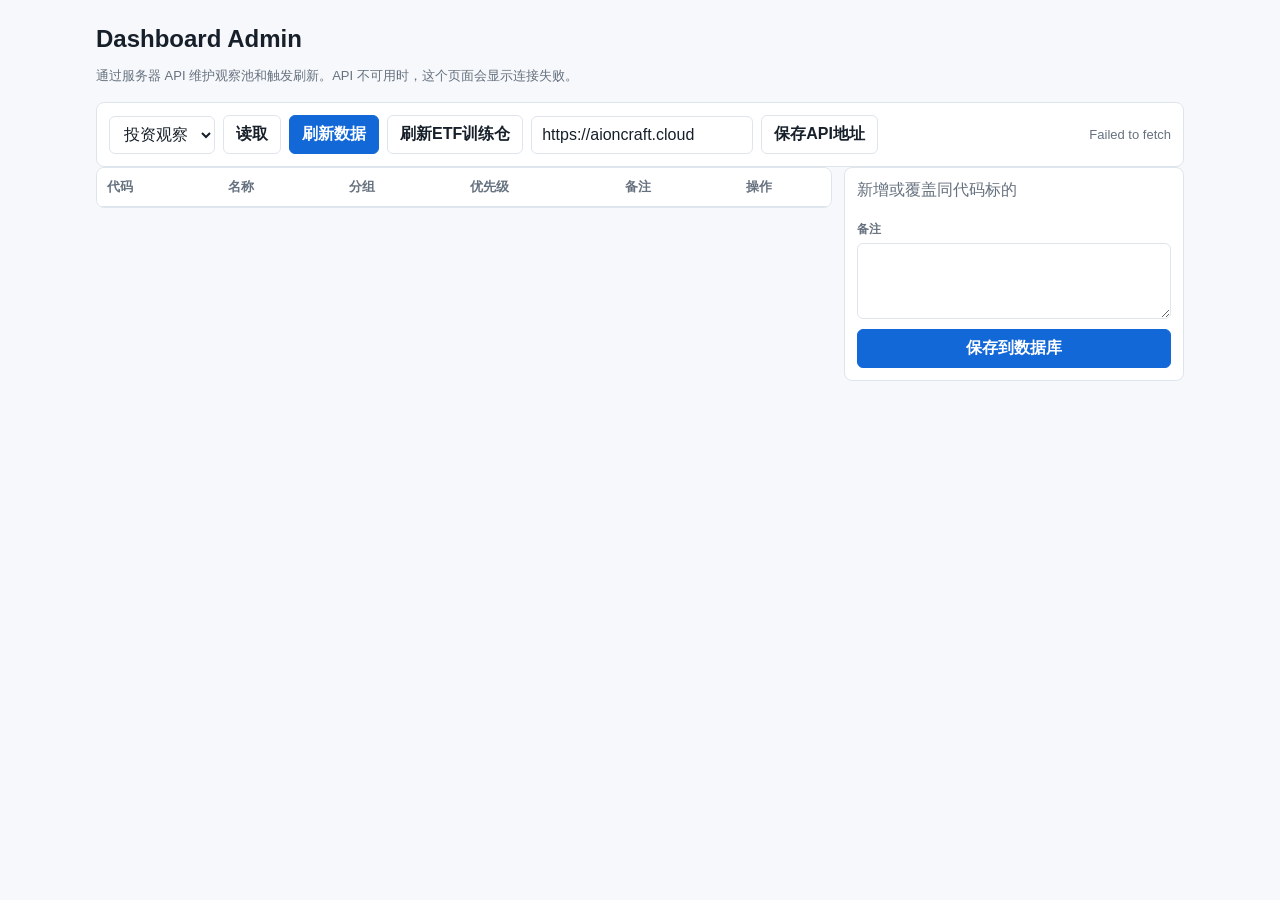
==== dashboards/admin/index.html @ 4fdf21c5 "Add dashboard API server and admin page" ====
<!doctype html>
<html lang="zh-CN">
<head>
  <meta charset="utf-8">
  <meta name="viewport" content="width=device-width, initial-scale=1">
  <title>Dashboard Admin</title>
  <style>
    :root {
      color-scheme: light;
      --bg: #f6f8fb;
      --panel: #ffffff;
      --text: #17202a;
      --muted: #66717f;
      --line: #dfe5ec;
      --accent: #1368d8;
      --danger: #c4382b;
    }
    * { box-sizing: border-box; }
    body {
      margin: 0;
      background: var(--bg);
      color: var(--text);
      font-family: -apple-system, BlinkMacSystemFont, "Segoe UI", "Microsoft YaHei", sans-serif;
      letter-spacing: 0;
    }
    .wrap {
      width: min(100%, 1120px);
      margin: 0 auto;
      padding: 24px 16px 40px;
    }
    header {
      display: grid;
      gap: 12px;
      margin-bottom: 16px;
    }
    h1 {
      margin: 0;
      font-size: 24px;
      line-height: 1.25;
    }
    .sub {
      color: var(--muted);
      font-size: 13px;
      line-height: 1.55;
    }
    .toolbar, .panel, .form {
      border: 1px solid var(--line);
      border-radius: 8px;
      background: var(--panel);
    }
    .toolbar {
      display: flex;
      flex-wrap: wrap;
      gap: 8px;
      align-items: center;
      padding: 12px;
    }
    select, input, textarea, button {
      min-height: 38px;
      border: 1px solid var(--line);
      border-radius: 6px;
      background: #fff;
      color: var(--text);
      font: inherit;
    }
    select, input, textarea {
      padding: 8px 10px;
    }
    button {
      cursor: pointer;
      padding: 8px 12px;
      font-weight: 650;
    }
    button.primary {
      border-color: var(--accent);
      background: var(--accent);
      color: #fff;
    }
    button.danger {
      border-color: #f0c9c4;
      color: var(--danger);
    }
    .status {
      margin-left: auto;
      color: var(--muted);
      font-size: 13px;
    }
    .layout {
      display: grid;
      gap: 12px;
    }
    .panel {
      overflow-x: auto;
    }
    table {
      width: 100%;
      border-collapse: collapse;
      min-width: 760px;
      font-size: 13px;
    }
    th, td {
      padding: 10px;
      border-bottom: 1px solid var(--line);
      text-align: left;
      vertical-align: top;
    }
    th {
      color: var(--muted);
      font-weight: 650;
      white-space: nowrap;
    }
    .form {
      display: grid;
      gap: 10px;
      padding: 12px;
    }
    .fields {
      display: grid;
      gap: 8px;
      grid-template-columns: repeat(auto-fit, minmax(180px, 1fr));
    }
    label {
      display: grid;
      gap: 5px;
      color: var(--muted);
      font-size: 12px;
    }
    label span {
      font-weight: 650;
    }
    textarea {
      min-height: 76px;
      resize: vertical;
    }
    .muted {
      color: var(--muted);
    }
    @media (min-width: 900px) {
      .layout { grid-template-columns: 1fr 340px; align-items: start; }
    }
  </style>
</head>
<body>
  <main class="wrap">
    <header>
      <h1>Dashboard Admin</h1>
      <div class="sub">通过服务器 API 维护观察池和触发刷新。API 不可用时，这个页面会显示连接失败。</div>
    </header>

    <div class="toolbar">
      <select id="dashboard">
        <option value="index-decision">投资观察</option>
        <option value="short-flow">A股短线</option>
      </select>
      <button id="reload" type="button">读取</button>
      <button id="refresh" class="primary" type="button">刷新数据</button>
      <button id="refreshEtf" type="button">刷新ETF训练仓</button>
      <input id="apiBase" type="url" placeholder="https://你的服务器域名">
      <button id="saveApiBase" type="button">保存API地址</button>
      <span id="status" class="status">等待连接</span>
    </div>

    <section class="layout">
      <div class="panel">
        <table>
          <thead>
            <tr>
              <th>代码</th>
              <th>名称</th>
              <th>分组</th>
              <th>优先级</th>
              <th>备注</th>
              <th>操作</th>
            </tr>
          </thead>
          <tbody id="rows"></tbody>
        </table>
      </div>

      <form id="form" class="form">
        <div class="muted">新增或覆盖同代码标的</div>
        <div id="fields" class="fields"></div>
        <label>
          <span>备注</span>
          <textarea id="note"></textarea>
        </label>
        <button class="primary" type="submit">保存到数据库</button>
      </form>
    </section>
  </main>

  <script src="../api-client.js"></script>
  <script>
    const state = { dashboard: "index-decision", items: [] };
    const status = document.getElementById("status");
    const safe = value => String(value ?? "").replace(/[&<>"']/g, ch => ({ "&": "&amp;", "<": "&lt;", ">": "&gt;", '"': "&quot;", "'": "&#39;" }[ch]));

    function setStatus(text) {
      status.textContent = text;
    }

    function keyOf(item) {
      return state.dashboard === "index-decision" ? item.ticker : item.code;
    }

    function renderFields() {
      const indexFields = [
        ["market", "市场", "US"],
        ["ticker", "代码", "AAPL"],
        ["name", "名称", "Apple"],
        ["group", "分组", "美股核心平台"],
        ["priority", "优先级", "normal"],
        ["alert_drawdown_pct", "回撤提醒", "-12"],
        ["alert_1d_abs_pct", "单日波动", "4"],
        ["alert_1m_pct", "1月走弱", "-8"]
      ];
      const shortFields = [
        ["code", "代码", "510300"],
        ["name", "名称", "沪深300ETF"],
        ["group", "分组", "宽基"],
        ["role", "角色", "market"],
        ["priority", "优先级", "normal"],
        ["key_level", "关键位", ""]
      ];
      const fields = state.dashboard === "index-decision" ? indexFields : shortFields;
      document.getElementById("fields").innerHTML = fields.map(([id, label, placeholder]) => `
        <label>
          <span>${safe(label)}</span>
          <input id="${safe(id)}" name="${safe(id)}" placeholder="${safe(placeholder)}">
        </label>
      `).join("");
      document.getElementById("note").placeholder = state.dashboard === "index-decision" ? "reason" : "plan_note";
    }

    function renderRows() {
      document.getElementById("rows").innerHTML = state.items.map(item => {
        const key = keyOf(item);
        const note = state.dashboard === "index-decision" ? item.reason : item.plan_note;
        const extra = state.dashboard === "index-decision" ? item.market : item.role;
        return `
          <tr>
            <td><b>${safe(key)}</b><div class="muted">${safe(extra || "")}</div></td>
            <td>${safe(item.name || "")}</td>
            <td>${safe(item.group || "")}</td>
            <td>${safe(item.priority || "")}</td>
            <td>${safe(note || "")}</td>
            <td><button class="danger" type="button" data-delete="${safe(key)}">删除</button></td>
          </tr>
        `;
      }).join("");
      document.querySelectorAll("[data-delete]").forEach(button => {
        button.addEventListener("click", async () => {
          await DashboardApi.api(`/api/watchlists/${state.dashboard}/${encodeURIComponent(button.dataset.delete)}`, { method: "DELETE" });
          await loadWatchlist();
        });
      });
    }

    async function loadWatchlist() {
      setStatus("读取中");
      const data = await DashboardApi.api(`/api/watchlists/${state.dashboard}`);
      state.items = data.items || [];
      renderFields();
      renderRows();
      setStatus(`已读取 ${state.items.length} 个`);
    }

    function formPayload() {
      const data = {};
      new FormData(document.getElementById("form")).forEach((value, key) => {
        const trimmed = String(value).trim();
        if (!trimmed) return;
        const numeric = Number(trimmed);
        data[key] = Number.isFinite(numeric) && /pct|level/.test(key) ? numeric : trimmed;
      });
      const note = document.getElementById("note").value.trim();
      if (note) data[state.dashboard === "index-decision" ? "reason" : "plan_note"] = note;
      return data;
    }

    document.getElementById("dashboard").addEventListener("change", event => {
      state.dashboard = event.target.value;
      loadWatchlist().catch(error => setStatus(error.message));
    });
    document.getElementById("reload").addEventListener("click", () => loadWatchlist().catch(error => setStatus(error.message)));
    document.getElementById("refresh").addEventListener("click", async () => {
      setStatus("刷新中，可能需要几十秒");
      await DashboardApi.api(`/api/refresh/${state.dashboard}`, { method: "POST", body: "{}" });
      setStatus("刷新完成");
    });
    document.getElementById("refreshEtf").addEventListener("click", async () => {
      setStatus("ETF训练仓刷新中");
      await DashboardApi.api("/api/refresh/etf-pool", { method: "POST", body: "{}" });
      setStatus("ETF训练仓刷新完成");
    });
    document.getElementById("saveApiBase").addEventListener("click", async () => {
      const value = document.getElementById("apiBase").value.trim().replace(/\/+$/, "");
      if (value) {
        localStorage.setItem("dashboard_api_base", value);
      } else {
        localStorage.removeItem("dashboard_api_base");
      }
      setStatus(value ? `API地址已保存：${value}` : "已清空API地址");
      await loadWatchlist();
    });
    document.getElementById("form").addEventListener("submit", async event => {
      event.preventDefault();
      await DashboardApi.api(`/api/watchlists/${state.dashboard}`, { method: "POST", body: JSON.stringify(formPayload()) });
      event.target.reset();
      await loadWatchlist();
    });

    DashboardApi.apiBase().then(base => {
      document.getElementById("apiBase").value = base;
      return loadWatchlist();
    }).catch(error => setStatus(error.message));
  </script>
</body>
</html>
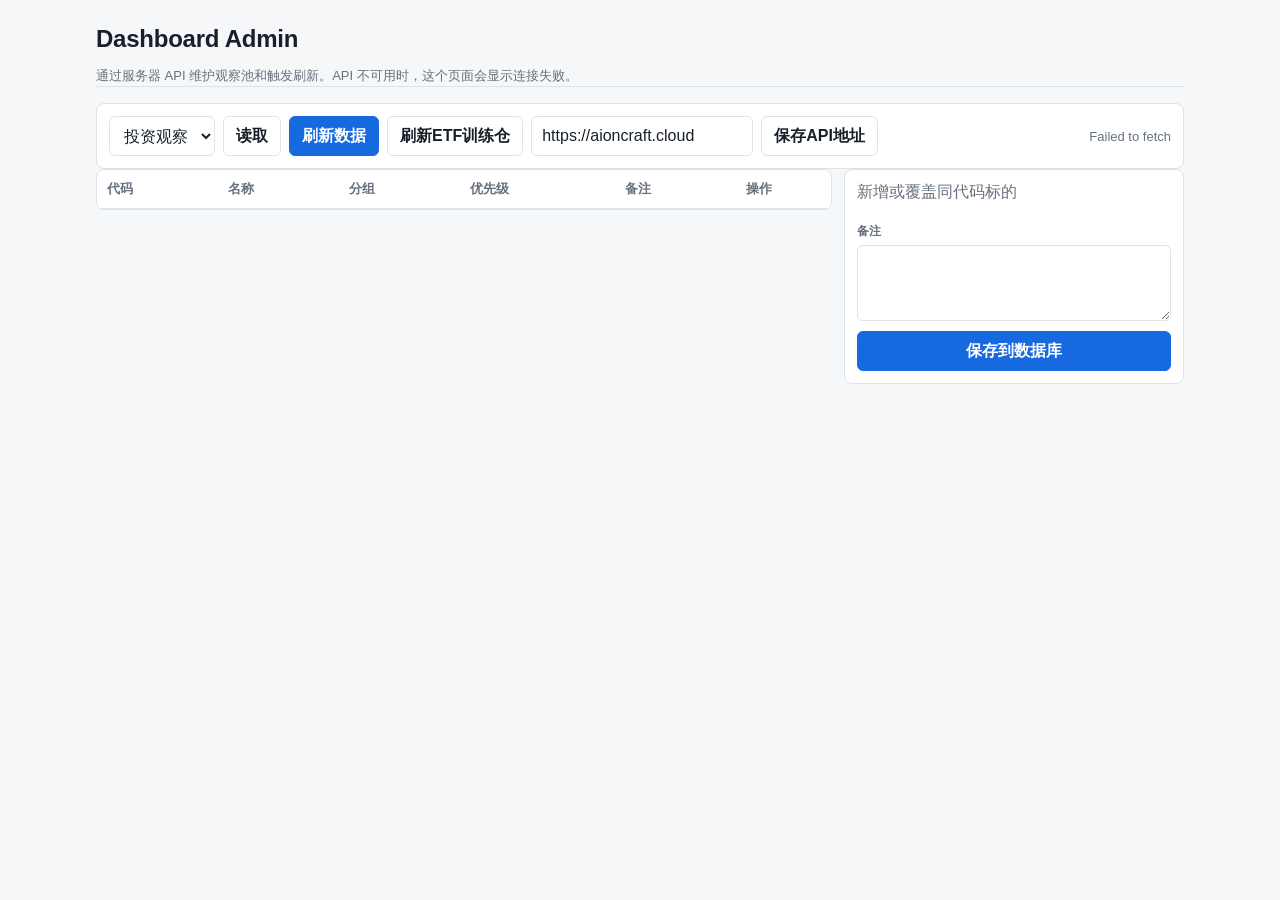
==== commit 4aafc35f: "Refactor shared dashboard assets" ====
--- a/dashboards/admin/index.html
+++ b/dashboards/admin/index.html
@@ -4,25 +4,8 @@
   <meta charset="utf-8">
   <meta name="viewport" content="width=device-width, initial-scale=1">
   <title>Dashboard Admin</title>
+  <link rel="stylesheet" href="../shared/tokens.css">
   <style>
-    :root {
-      color-scheme: light;
-      --bg: #f6f8fb;
-      --panel: #ffffff;
-      --text: #17202a;
-      --muted: #66717f;
-      --line: #dfe5ec;
-      --accent: #1368d8;
-      --danger: #c4382b;
-    }
-    * { box-sizing: border-box; }
-    body {
-      margin: 0;
-      background: var(--bg);
-      color: var(--text);
-      font-family: -apple-system, BlinkMacSystemFont, "Segoe UI", "Microsoft YaHei", sans-serif;
-      letter-spacing: 0;
-    }
     .wrap {
       width: min(100%, 1120px);
       margin: 0 auto;
@@ -72,8 +55,8 @@
       font-weight: 650;
     }
     button.primary {
-      border-color: var(--accent);
-      background: var(--accent);
+      border-color: var(--blue);
+      background: var(--blue);
       color: #fff;
     }
     button.danger {
@@ -88,6 +71,18 @@
     .layout {
       display: grid;
       gap: 12px;
+    }
+    .config-panel {
+      display: none;
+      margin-top: 12px;
+      padding: 12px;
+      border: 1px solid var(--line);
+      border-radius: 8px;
+      background: var(--panel);
+    }
+    .config-panel.active {
+      display: grid;
+      gap: 10px;
     }
     .panel {
       overflow-x: auto;
@@ -187,13 +182,38 @@
         <button class="primary" type="submit">保存到数据库</button>
       </form>
     </section>
+
+    <section id="configPanel" class="config-panel">
+      <div class="muted">A股短线规则配置</div>
+      <form id="configForm" class="form">
+        <div class="fields">
+          <label><span>训练本金</span><input name="capital.train_capital" type="number" step="1"></label>
+          <label><span>总敞口上限</span><input name="capital.max_total_exposure_pct" type="number" step="0.01"></label>
+          <label><span>首笔比例</span><input name="capital.first_entry_ratio" type="number" step="0.01"></label>
+          <label><span>单ETF上限</span><input name="capital.max_single_etf_pct" type="number" step="0.01"></label>
+          <label><span>允许类别</span><input name="features.allowed_train_categories" placeholder="CORE,GROWTH"></label>
+          <label><span>最低成交额</span><input name="filters.min_amount" type="number" step="1"></label>
+          <label><span>主力流入占比</span><input name="filters.min_main_inflow_pct" type="number" step="0.1"></label>
+          <label><span>下跌退出天数</span><input name="regime.trend_down_exit_days" type="number" step="1"></label>
+          <label><span>趋势向上敞口</span><input name="regime.trend_up.max_exposure_pct" type="number" step="0.01"></label>
+          <label><span>趋势向上持仓数</span><input name="regime.trend_up.max_positions" type="number" step="1"></label>
+          <label><span>震荡敞口</span><input name="regime.range.max_exposure_pct" type="number" step="0.01"></label>
+          <label><span>震荡持仓数</span><input name="regime.range.max_positions" type="number" step="1"></label>
+          <label><span>主题ETF</span><select name="features.theme_enabled"><option value="false">关闭</option><option value="true">启用</option></select></label>
+          <label><span>要求主力转正</span><select name="filters.require_main_inflow_positive"><option value="true">是</option><option value="false">否</option></select></label>
+          <label><span>LangGraph/LLM</span><select name="features.use_llm"><option value="false">关闭</option><option value="true">启用</option></select></label>
+        </div>
+        <button class="primary" type="submit">保存短线配置</button>
+      </form>
+    </section>
   </main>
 
-  <script src="../api-client.js"></script>
+  <script src="../shared/api-client.js"></script>
+  <script src="../shared/format.js"></script>
   <script>
-    const state = { dashboard: "index-decision", items: [] };
+    const { safe } = DashFmt;
+    const state = { dashboard: "index-decision", items: [], config: null };
     const status = document.getElementById("status");
-    const safe = value => String(value ?? "").replace(/[&<>"']/g, ch => ({ "&": "&amp;", "<": "&lt;", ">": "&gt;", '"': "&quot;", "'": "&#39;" }[ch]));
 
     function setStatus(text) {
       status.textContent = text;
@@ -262,7 +282,36 @@
       state.items = data.items || [];
       renderFields();
       renderRows();
+      await loadConfig();
       setStatus(`已读取 ${state.items.length} 个`);
+    }
+
+    function getPath(root, path) {
+      return path.split(".").reduce((obj, key) => obj && obj[key], root);
+    }
+
+    function setPath(root, path, value) {
+      const keys = path.split(".");
+      let cursor = root;
+      keys.slice(0, -1).forEach(key => {
+        cursor[key] = cursor[key] || {};
+        cursor = cursor[key];
+      });
+      cursor[keys[keys.length - 1]] = value;
+    }
+
+    async function loadConfig() {
+      const panel = document.getElementById("configPanel");
+      if (state.dashboard !== "short-flow") {
+        panel.classList.remove("active");
+        return;
+      }
+      panel.classList.add("active");
+      state.config = await DashboardApi.api("/api/config/short-flow");
+      document.querySelectorAll("#configForm [name]").forEach(input => {
+        const value = getPath(state.config, input.name);
+        input.value = value === undefined || value === null ? "" : String(value);
+      });
     }
 
     function formPayload() {
@@ -276,6 +325,19 @@
       const note = document.getElementById("note").value.trim();
       if (note) data[state.dashboard === "index-decision" ? "reason" : "plan_note"] = note;
       return data;
+    }
+
+    function configPayload() {
+      const payload = {};
+      document.querySelectorAll("#configForm [name]").forEach(input => {
+        const raw = input.value.trim();
+        if (raw === "") return;
+        let value = raw;
+        if (raw === "true" || raw === "false") value = raw === "true";
+        else if (input.type === "number") value = Number(raw);
+        setPath(payload, input.name, value);
+      });
+      return payload;
     }
 
     document.getElementById("dashboard").addEventListener("change", event => {
@@ -309,6 +371,12 @@
       event.target.reset();
       await loadWatchlist();
     });
+    document.getElementById("configForm").addEventListener("submit", async event => {
+      event.preventDefault();
+      state.config = await DashboardApi.api("/api/config/short-flow", { method: "POST", body: JSON.stringify(configPayload()) });
+      await loadConfig();
+      setStatus("短线配置已保存");
+    });
 
     DashboardApi.apiBase().then(base => {
       document.getElementById("apiBase").value = base;
--- a/dashboards/shared/tokens.css
+++ b/dashboards/shared/tokens.css
@@ -0,0 +1,434 @@
+/* dashboards/shared/tokens.css
+   四个页面共用的设计系统：变量 + reset + 基础组件与原子类。
+   页面特有的布局尺寸、独有组件、媒体查询留在各自 <style> 内。 */
+:root {
+  color-scheme: light;
+  --bg: #f6f7f9;
+  --panel: #ffffff;
+  --text: #17202a;
+  --muted: #66717d;
+  --line: #dde3ea;
+  --soft: #eef2f5;
+  --blue: #1769e0;
+  --blue-soft: #eaf2ff;
+  --blue-ink: #174ea6;
+  --green: #157a3c;
+  --green-soft: #e7f4ec;
+  --red: #bd2b2b;
+  --red-soft: #fbe9e9;
+  --amber: #8a6200;
+  --amber-soft: #fbf1dc;
+  --danger: #c4382b;
+  --shadow: 0 8px 24px rgba(25, 35, 45, 0.07);
+  --shadow-hover: 0 12px 28px rgba(25, 35, 45, 0.10);
+  --mono: ui-monospace, "SF Mono", "JetBrains Mono", "Roboto Mono", Menlo, Consolas, monospace;
+  --sans: -apple-system, BlinkMacSystemFont, "Segoe UI", "PingFang SC", "Microsoft YaHei", sans-serif;
+  --radius-input: 10px;
+  --radius-card: 12px;
+  --radius-pill: 999px;
+  --maxw: 1180px;
+}
+
+* { box-sizing: border-box; }
+html { scroll-behavior: smooth; }
+body {
+  margin: 0;
+  min-width: 320px;
+  background: var(--bg);
+  color: var(--text);
+  font-family: var(--sans);
+  font-variant-numeric: tabular-nums;
+  letter-spacing: 0;
+  -webkit-font-smoothing: antialiased;
+}
+
+/* 容器与头部 */
+.wrap {
+  width: min(100%, var(--maxw));
+  margin: 0 auto;
+  padding: 14px;
+}
+header {
+  position: sticky;
+  top: 0;
+  z-index: 5;
+  background: rgba(246, 247, 249, 0.94);
+  border-bottom: 1px solid var(--line);
+  backdrop-filter: blur(14px);
+}
+.hero { display: grid; gap: 10px; }
+
+/* 标题层级 */
+h1 {
+  margin: 0;
+  font-size: 21px;
+  font-weight: 780;
+  line-height: 1.2;
+  letter-spacing: -0.01em;
+}
+h2 {
+  margin: 0;
+  font-size: 17px;
+  font-weight: 720;
+  line-height: 1.2;
+  letter-spacing: -0.01em;
+}
+.meta {
+  margin-top: 5px;
+  color: var(--muted);
+  font-size: 12px;
+  line-height: 1.45;
+}
+.hint {
+  color: var(--muted);
+  font-size: 12px;
+  white-space: nowrap;
+}
+.section-head {
+  display: flex;
+  align-items: baseline;
+  justify-content: space-between;
+  gap: 12px;
+  margin-bottom: 11px;
+}
+
+/* 摘要卡 */
+.summary {
+  display: grid;
+  grid-template-columns: repeat(3, 1fr);
+  gap: 8px;
+}
+.summary-card {
+  min-width: 0;
+  min-height: 58px;
+  padding: 9px 11px;
+  border: 1px solid var(--line);
+  border-radius: var(--radius-input);
+  background: var(--panel);
+  display: flex;
+  flex-direction: column;
+  justify-content: center;
+}
+.summary-card b {
+  display: block;
+  font-family: var(--mono);
+  font-size: 19px;
+  font-weight: 700;
+  line-height: 1.15;
+}
+.summary-card span {
+  display: block;
+  margin-top: 3px;
+  color: var(--muted);
+  font-size: 11px;
+  line-height: 1.25;
+  overflow-wrap: anywhere;
+}
+
+/* 表单控件 */
+.toolbar {
+  display: grid;
+  grid-template-columns: minmax(0, 1fr) auto;
+  gap: 8px;
+  align-items: center;
+}
+input, button, select, .btn {
+  height: 40px;
+  min-width: 0;
+  border: 1px solid var(--line);
+  border-radius: var(--radius-input);
+  background: var(--panel);
+  color: var(--text);
+  font-size: 15px;
+  font-family: inherit;
+}
+input { padding: 0 12px; }
+button, .btn {
+  padding: 0 14px;
+  cursor: pointer;
+  font-weight: 650;
+  transition: border-color .15s, background .15s;
+}
+button:hover, .btn:hover { border-color: #c2ccd6; }
+input:focus-visible, button:focus-visible, select:focus-visible {
+  outline: 2px solid var(--blue);
+  outline-offset: 1px;
+}
+.primary {
+  border-color: #b8cff8;
+  background: var(--blue-soft);
+  color: var(--blue-ink);
+}
+.primary:hover { border-color: #9dbcf5; }
+
+/* 小尺寸按钮（胶囊态） */
+.btn-sm {
+  height: 30px;
+  padding: 0 11px;
+  border: 1px solid var(--line);
+  border-radius: var(--radius-pill);
+  background: var(--panel);
+  color: var(--blue);
+  font-size: 13px;
+  font-weight: 650;
+  cursor: pointer;
+}
+.btn-sm:hover { border-color: #b8cff8; background: var(--blue-soft); }
+
+/* Chips 筛选 */
+.chips {
+  display: flex;
+  gap: 8px;
+  overflow-x: auto;
+  padding-bottom: 2px;
+  scrollbar-width: none;
+}
+.chips::-webkit-scrollbar { display: none; }
+.chip {
+  flex: 0 0 auto;
+  height: 34px;
+  border: 1px solid var(--line);
+  border-radius: var(--radius-pill);
+  background: var(--panel);
+  padding: 0 13px;
+  color: #34404a;
+  font-size: 13px;
+  font-weight: 650;
+  cursor: pointer;
+  transition: border-color .15s, background .15s, color .15s;
+}
+.chip:hover { border-color: #c2ccd6; }
+.chip.active {
+  border-color: #b8cff8;
+  background: var(--blue-soft);
+  color: var(--blue-ink);
+}
+
+/* 卡片 */
+.card {
+  min-width: 0;
+  border: 1px solid var(--line);
+  border-radius: var(--radius-card);
+  background: var(--panel);
+  box-shadow: var(--shadow);
+  padding: 13px;
+  display: flex;
+  flex-direction: column;
+  transition: transform .18s ease, box-shadow .18s ease, border-color .18s ease;
+}
+.card:hover {
+  transform: translateY(-1px);
+  border-color: #cdd6df;
+  box-shadow: var(--shadow-hover);
+}
+.top {
+  display: grid;
+  grid-template-columns: minmax(0, 1fr) auto;
+  gap: 10px;
+  align-items: start;
+  min-height: 45px;
+}
+.name {
+  min-width: 0;
+  font-size: 16px;
+  font-weight: 740;
+  line-height: 1.25;
+  overflow-wrap: anywhere;
+}
+.code {
+  margin-top: 3px;
+  color: var(--muted);
+  font-size: 12px;
+  font-family: var(--mono);
+  overflow-wrap: anywhere;
+}
+.price {
+  text-align: right;
+  font-family: var(--mono);
+  font-size: 20px;
+  font-weight: 750;
+  line-height: 1.15;
+  white-space: nowrap;
+}
+
+/* 指标格（高度自适应，同行由 grid 拉齐） */
+.metrics {
+  display: grid;
+  grid-template-columns: repeat(3, 1fr);
+  gap: 8px;
+  margin-top: 12px;
+}
+.metric {
+  min-width: 0;
+  min-height: 55px;
+  padding: 8px 9px;
+  border-radius: 9px;
+  background: var(--soft);
+  display: flex;
+  flex-direction: column;
+  justify-content: center;
+}
+.metric span {
+  display: block;
+  color: var(--muted);
+  font-size: 11px;
+  white-space: nowrap;
+}
+.metric b {
+  display: block;
+  margin-top: 3px;
+  font-family: var(--mono);
+  font-size: 14px;
+  font-weight: 680;
+  line-height: 1.2;
+  overflow-wrap: anywhere;
+}
+
+/* 信号条 */
+.signal {
+  margin-top: 11px;
+  padding: 8px 10px;
+  border-radius: 8px;
+  background: #eef5ff;
+  color: var(--blue-ink);
+  font-size: 13px;
+  line-height: 1.45;
+  overflow-wrap: anywhere;
+  display: flex;
+  align-items: center;
+}
+.reason {
+  margin-top: 8px;
+  color: var(--muted);
+  font-size: 12px;
+  line-height: 1.5;
+  overflow-wrap: anywhere;
+}
+
+/* 原子 */
+.pill {
+  display: inline-flex;
+  align-items: center;
+  max-width: 132px;
+  min-height: 24px;
+  padding: 3px 9px;
+  border-radius: var(--radius-pill);
+  background: var(--soft);
+  color: #3c4043;
+  font-size: 12px;
+  font-weight: 650;
+  white-space: nowrap;
+  overflow: hidden;
+  text-overflow: ellipsis;
+}
+.tag {
+  display: inline-block;
+  padding: 1px 7px;
+  border-radius: var(--radius-pill);
+  font-size: 11px;
+  font-weight: 650;
+  background: var(--soft);
+  color: var(--muted);
+}
+.tag.live { background: var(--green-soft); color: var(--green); }
+.tag.stale { background: var(--amber-soft); color: var(--amber); }
+.tag.na { background: var(--red-soft); color: var(--red); }
+.pos { color: var(--green); }
+.neg { color: var(--red); }
+.flat { color: var(--muted); }
+
+/* 空态与数据缺口 */
+.empty, .gap-box {
+  border: 1px solid var(--line);
+  border-radius: var(--radius-input);
+  background: var(--panel);
+  padding: 13px;
+  color: var(--muted);
+  font-size: 13px;
+  line-height: 1.5;
+  overflow-wrap: anywhere;
+}
+.gap-box {
+  border-color: #efd58a;
+  background: #fff8e1;
+  color: #5f4300;
+}
+
+/* 数据新鲜度徽标 */
+.freshness {
+  display: inline-block;
+  margin-left: 6px;
+  padding: 0 7px;
+  border-radius: var(--radius-pill);
+  font-size: 11px;
+  font-weight: 650;
+  background: var(--green-soft);
+  color: var(--green);
+}
+.freshness.stale { background: var(--amber-soft); color: var(--amber); }
+.freshness.old { background: var(--red-soft); color: var(--red); }
+
+/* 底部导航（列数由页面用 --nav-cols 指定） */
+.bottom-nav {
+  position: fixed;
+  left: 0;
+  right: 0;
+  bottom: 0;
+  z-index: 6;
+  display: grid;
+  grid-template-columns: repeat(var(--nav-cols, 6), 1fr);
+  gap: 6px;
+  padding: 8px 10px calc(8px + env(safe-area-inset-bottom));
+  border-top: 1px solid var(--line);
+  background: rgba(255, 255, 255, 0.97);
+  backdrop-filter: blur(14px);
+}
+.bottom-nav a {
+  display: grid;
+  place-items: center;
+  min-height: 42px;
+  border-radius: 9px;
+  color: #34404a;
+  text-decoration: none;
+  font-size: 12px;
+  font-weight: 700;
+  transition: background .15s, color .15s;
+}
+.bottom-nav a.active {
+  background: var(--blue-soft);
+  color: var(--blue-ink);
+}
+
+/* 看板切换器：各页面顶部统一的互跳入口 */
+.switcher {
+  display: flex;
+  gap: 6px;
+  align-items: center;
+  flex-wrap: wrap;
+}
+.switcher a {
+  display: inline-flex;
+  align-items: center;
+  height: 28px;
+  padding: 0 10px;
+  border: 1px solid var(--line);
+  border-radius: var(--radius-pill);
+  background: var(--panel);
+  color: #34404a;
+  text-decoration: none;
+  font-size: 12px;
+  font-weight: 650;
+  transition: border-color .15s, background .15s, color .15s;
+}
+.switcher a:hover { border-color: #c2ccd6; }
+.switcher a.current {
+  border-color: #b8cff8;
+  background: var(--blue-soft);
+  color: var(--blue-ink);
+  cursor: default;
+}
+
+@media (prefers-reduced-motion: reduce) {
+  * { transition: none !important; }
+  html { scroll-behavior: auto; }
+}
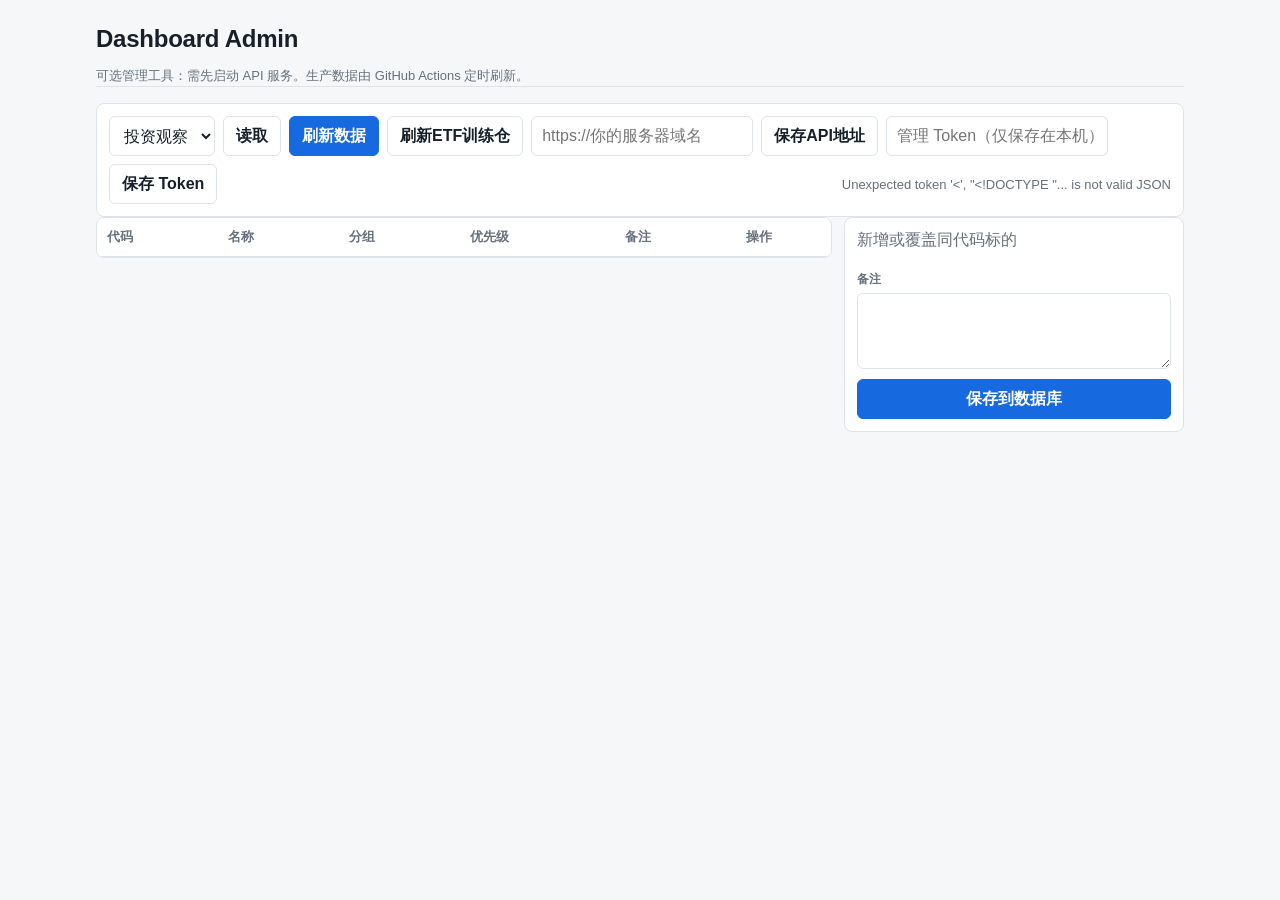
==== commit 7a6bddee: "Make dashboard refresh persistent and safe" ====
--- a/dashboards/admin/index.html
+++ b/dashboards/admin/index.html
@@ -139,7 +139,7 @@
   <main class="wrap">
     <header>
       <h1>Dashboard Admin</h1>
-      <div class="sub">通过服务器 API 维护观察池和触发刷新。API 不可用时，这个页面会显示连接失败。</div>
+      <div class="sub">可选管理工具：需先启动 API 服务。生产数据由 GitHub Actions 定时刷新。</div>
     </header>
 
     <div class="toolbar">
@@ -152,6 +152,8 @@
       <button id="refreshEtf" type="button">刷新ETF训练仓</button>
       <input id="apiBase" type="url" placeholder="https://你的服务器域名">
       <button id="saveApiBase" type="button">保存API地址</button>
+      <input id="apiToken" type="password" placeholder="管理 Token（仅保存在本机）">
+      <button id="saveApiToken" type="button">保存 Token</button>
       <span id="status" class="status">等待连接</span>
     </div>
 
@@ -365,6 +367,13 @@
       setStatus(value ? `API地址已保存：${value}` : "已清空API地址");
       await loadWatchlist();
     });
+    document.getElementById("saveApiToken").addEventListener("click", async () => {
+      const value = document.getElementById("apiToken").value.trim();
+      if (value) localStorage.setItem("dashboard_api_token", value);
+      else localStorage.removeItem("dashboard_api_token");
+      setStatus(value ? "管理 Token 已保存在本机" : "管理 Token 已清空");
+      await loadWatchlist();
+    });
     document.getElementById("form").addEventListener("submit", async event => {
       event.preventDefault();
       await DashboardApi.api(`/api/watchlists/${state.dashboard}`, { method: "POST", body: JSON.stringify(formPayload()) });
@@ -380,6 +389,7 @@
 
     DashboardApi.apiBase().then(base => {
       document.getElementById("apiBase").value = base;
+      document.getElementById("apiToken").value = localStorage.getItem("dashboard_api_token") || "";
       return loadWatchlist();
     }).catch(error => setStatus(error.message));
   </script>
